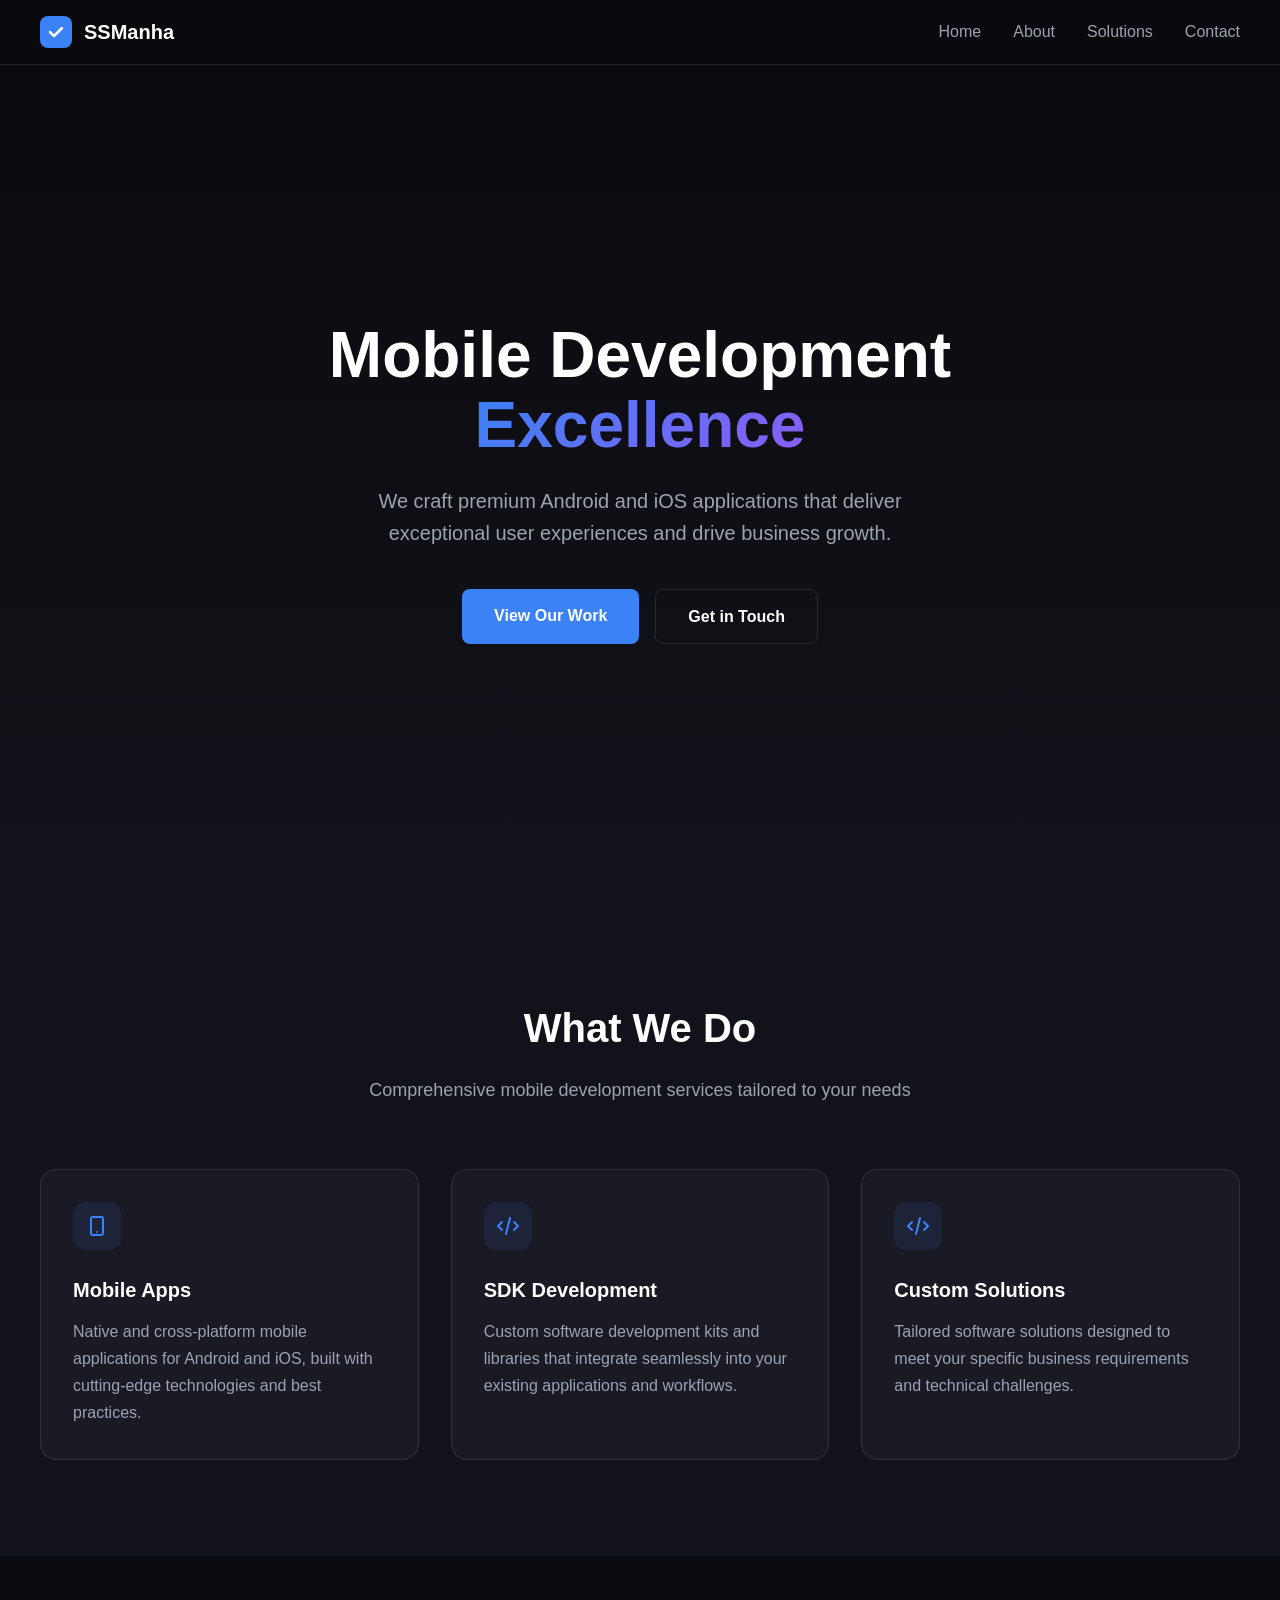
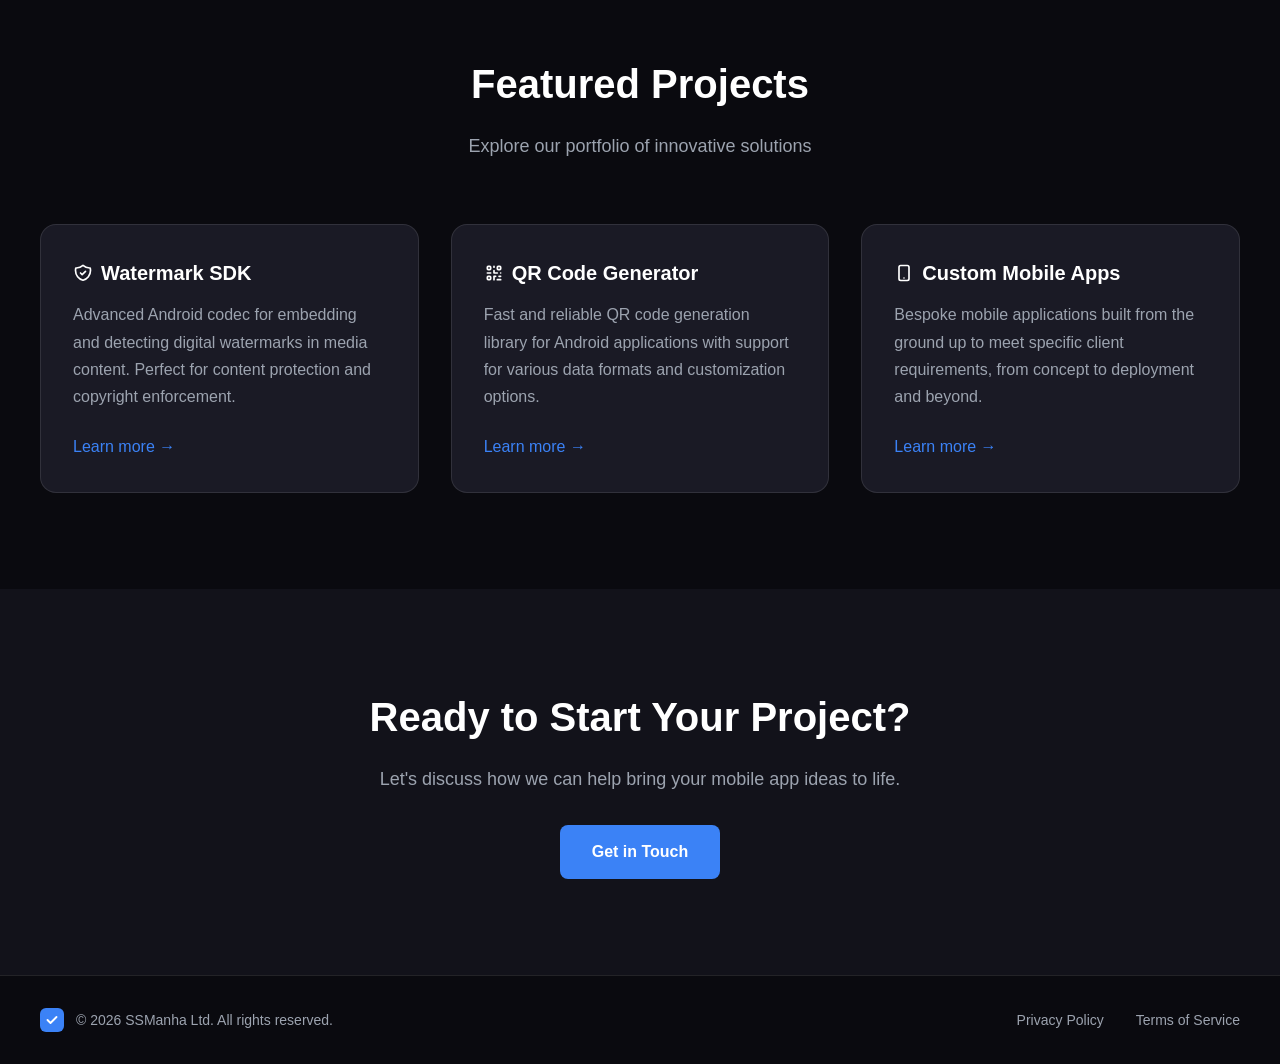
==== index.html @ 8f7a141c "init website" ====
<!DOCTYPE html>
<html lang="en">
<head>
    <meta charset="UTF-8">
    <meta name="viewport" content="width=device-width, initial-scale=1.0">
    <title>SSManha Ltd - Mobile Development Excellence</title>
    <meta name="description" content="SSManha Ltd specializes in Android and iOS app development. We build innovative mobile solutions including Watermark SDK and custom applications.">
    <link rel="icon" href="/favicon.ico" type="image/x-icon">
    <style>
        /* CSS Reset & Base Styles */
        *, *::before, *::after {
            margin: 0;
            padding: 0;
            box-sizing: border-box;
        }

        :root {
            --bg-primary: #0a0a0f;
            --bg-secondary: #12121a;
            --bg-card: #1a1a25;
            --accent: #3b82f6;
            --accent-hover: #2563eb;
            --text-primary: #ffffff;
            --text-secondary: #9ca3af;
            --border: rgba(255, 255, 255, 0.1);
        }

        html {
            scroll-behavior: smooth;
        }

        body {
            font-family: 'Inter', -apple-system, BlinkMacSystemFont, 'Segoe UI', Roboto, Oxygen, Ubuntu, sans-serif;
            background-color: var(--bg-primary);
            color: var(--text-primary);
            line-height: 1.6;
            min-height: 100vh;
        }

        a {
            text-decoration: none;
            color: inherit;
            transition: color 0.2s ease;
        }

        /* Navigation */
        .navbar {
            position: fixed;
            top: 0;
            left: 0;
            right: 0;
            z-index: 1000;
            background: rgba(10, 10, 15, 0.95);
            backdrop-filter: blur(10px);
            border-bottom: 1px solid var(--border);
            padding: 1rem 2rem;
        }

        .nav-container {
            max-width: 1200px;
            margin: 0 auto;
            display: flex;
            justify-content: space-between;
            align-items: center;
        }

        .logo {
            display: flex;
            align-items: center;
            gap: 0.75rem;
            font-size: 1.25rem;
            font-weight: 700;
        }

        .logo svg {
            width: 32px;
            height: 32px;
        }

        .nav-links {
            display: flex;
            gap: 2rem;
            list-style: none;
        }

        .nav-links a {
            color: var(--text-secondary);
            font-weight: 500;
            transition: color 0.2s ease;
        }

        .nav-links a:hover {
            color: var(--text-primary);
        }

        /* Hero Section */
        .hero {
            padding: 10rem 2rem 6rem;
            text-align: center;
            min-height: 100vh;
            display: flex;
            flex-direction: column;
            justify-content: center;
            background: linear-gradient(180deg, var(--bg-primary) 0%, var(--bg-secondary) 100%);
        }

        .hero-content {
            max-width: 800px;
            margin: 0 auto;
        }

        .hero h1 {
            font-size: clamp(2.5rem, 6vw, 4rem);
            font-weight: 800;
            margin-bottom: 1.5rem;
            line-height: 1.1;
        }

        .hero h1 .highlight {
            background: linear-gradient(135deg, var(--accent) 0%, #8b5cf6 100%);
            -webkit-background-clip: text;
            -webkit-text-fill-color: transparent;
            background-clip: text;
        }

        .hero p {
            font-size: 1.25rem;
            color: var(--text-secondary);
            margin-bottom: 2.5rem;
            max-width: 600px;
            margin-left: auto;
            margin-right: auto;
        }

        .hero-buttons {
            display: flex;
            gap: 1rem;
            justify-content: center;
            flex-wrap: wrap;
        }

        /* Buttons */
        .btn {
            display: inline-block;
            padding: 0.875rem 2rem;
            border-radius: 8px;
            font-weight: 600;
            font-size: 1rem;
            transition: all 0.2s ease;
            cursor: pointer;
            border: none;
        }

        .btn-primary {
            background: var(--accent);
            color: white;
        }

        .btn-primary:hover {
            background: var(--accent-hover);
            transform: translateY(-2px);
        }

        .btn-secondary {
            background: transparent;
            color: var(--text-primary);
            border: 1px solid var(--border);
        }

        .btn-secondary:hover {
            background: var(--bg-card);
            border-color: var(--accent);
        }

        /* Services Section */
        .services {
            padding: 6rem 2rem;
            background: var(--bg-secondary);
        }

        .container {
            max-width: 1200px;
            margin: 0 auto;
        }

        .section-header {
            text-align: center;
            margin-bottom: 4rem;
        }

        .section-header h2 {
            font-size: 2.5rem;
            font-weight: 700;
            margin-bottom: 1rem;
        }

        .section-header p {
            color: var(--text-secondary);
            font-size: 1.125rem;
            max-width: 600px;
            margin: 0 auto;
        }

        .services-grid {
            display: grid;
            grid-template-columns: repeat(auto-fit, minmax(300px, 1fr));
            gap: 2rem;
        }

        .service-card {
            background: var(--bg-card);
            border: 1px solid var(--border);
            border-radius: 16px;
            padding: 2rem;
            transition: all 0.3s ease;
        }

        .service-card:hover {
            transform: translateY(-4px);
            border-color: var(--accent);
        }

        .service-icon {
            width: 48px;
            height: 48px;
            background: rgba(59, 130, 246, 0.1);
            border-radius: 12px;
            display: flex;
            align-items: center;
            justify-content: center;
            margin-bottom: 1.5rem;
        }

        .service-icon svg {
            width: 24px;
            height: 24px;
            color: var(--accent);
        }

        .service-card h3 {
            font-size: 1.25rem;
            font-weight: 600;
            margin-bottom: 0.75rem;
        }

        .service-card p {
            color: var(--text-secondary);
            line-height: 1.7;
        }

        /* Featured Projects */
        .projects {
            padding: 6rem 2rem;
        }

        .projects-grid {
            display: grid;
            grid-template-columns: repeat(auto-fit, minmax(320px, 1fr));
            gap: 2rem;
        }

        .project-card {
            background: var(--bg-card);
            border: 1px solid var(--border);
            border-radius: 16px;
            padding: 2rem;
            transition: all 0.3s ease;
        }

        .project-card:hover {
            border-color: var(--accent);
        }

        .project-card h3 {
            font-size: 1.25rem;
            font-weight: 600;
            margin-bottom: 0.75rem;
            display: flex;
            align-items: center;
            gap: 0.5rem;
        }

        .project-card p {
            color: var(--text-secondary);
            margin-bottom: 1.5rem;
            line-height: 1.7;
        }

        .project-link {
            color: var(--accent);
            font-weight: 500;
            display: inline-flex;
            align-items: center;
            gap: 0.25rem;
        }

        .project-link:hover {
            text-decoration: underline;
        }

        /* CTA Section */
        .cta {
            padding: 6rem 2rem;
            background: var(--bg-secondary);
            text-align: center;
        }

        .cta h2 {
            font-size: 2.5rem;
            font-weight: 700;
            margin-bottom: 1rem;
        }

        .cta p {
            color: var(--text-secondary);
            font-size: 1.125rem;
            margin-bottom: 2rem;
            max-width: 600px;
            margin-left: auto;
            margin-right: auto;
        }

        /* Footer */
        .footer {
            padding: 2rem;
            border-top: 1px solid var(--border);
        }

        .footer-content {
            max-width: 1200px;
            margin: 0 auto;
            display: flex;
            justify-content: space-between;
            align-items: center;
            flex-wrap: wrap;
            gap: 1rem;
        }

        .footer-left {
            display: flex;
            align-items: center;
            gap: 0.75rem;
        }

        .footer-left span {
            color: var(--text-secondary);
            font-size: 0.875rem;
        }

        .footer-right {
            display: flex;
            gap: 2rem;
        }

        .footer-right a {
            color: var(--text-secondary);
            font-size: 0.875rem;
        }

        .footer-right a:hover {
            color: var(--text-primary);
        }

        /* Mobile Menu */
        .mobile-menu-btn {
            display: none;
            background: none;
            border: none;
            color: var(--text-primary);
            cursor: pointer;
            padding: 0.5rem;
        }

        /* Responsive */
        @media (max-width: 768px) {
            .nav-links {
                display: none;
            }

            .mobile-menu-btn {
                display: block;
            }

            .hero {
                padding: 8rem 1.5rem 4rem;
            }

            .services, .projects, .cta {
                padding: 4rem 1.5rem;
            }

            .section-header h2 {
                font-size: 2rem;
            }

            .footer-content {
                flex-direction: column;
                text-align: center;
            }
        }
    </style>
</head>
<body>
    <!-- Navigation -->
    <nav class="navbar">
        <div class="nav-container">
            <a href="index.html" class="logo">
                <svg viewBox="0 0 32 32" fill="none" xmlns="http://www.w3.org/2000/svg">
                    <rect width="32" height="32" rx="8" fill="#3B82F6"/>
                    <path d="M10 16L14 20L22 12" stroke="white" stroke-width="2.5" stroke-linecap="round" stroke-linejoin="round"/>
                </svg>
                SSManha
            </a>
            <ul class="nav-links">
                <li><a href="index.html">Home</a></li>
                <li><a href="about.html">About</a></li>
                <li><a href="solutions.html">Solutions</a></li>
                <li><a href="contact.html">Contact</a></li>
            </ul>
            <button class="mobile-menu-btn" aria-label="Menu">
                <svg width="24" height="24" fill="none" stroke="currentColor" viewBox="0 0 24 24">
                    <path stroke-linecap="round" stroke-linejoin="round" stroke-width="2" d="M4 6h16M4 12h16M4 18h16"/>
                </svg>
            </button>
        </div>
    </nav>

    <!-- Hero Section -->
    <section class="hero">
        <div class="hero-content">
            <h1>Mobile Development <span class="highlight">Excellence</span></h1>
            <p>We craft premium Android and iOS applications that deliver exceptional user experiences and drive business growth.</p>
            <div class="hero-buttons">
                <a href="solutions.html" class="btn btn-primary">View Our Work</a>
                <a href="contact.html" class="btn btn-secondary">Get in Touch</a>
            </div>
        </div>
    </section>

    <!-- Services Section -->
    <section class="services">
        <div class="container">
            <div class="section-header">
                <h2>What We Do</h2>
                <p>Comprehensive mobile development services tailored to your needs</p>
            </div>
            <div class="services-grid">
                <div class="service-card">
                    <div class="service-icon">
                        <svg fill="none" stroke="currentColor" viewBox="0 0 24 24">
                            <path stroke-linecap="round" stroke-linejoin="round" stroke-width="2" d="M12 18h.01M8 21h8a2 2 0 002-2V5a2 2 0 00-2-2H8a2 2 0 00-2 2v14a2 2 0 002 2z"/>
                        </svg>
                    </div>
                    <h3>Mobile Apps</h3>
                    <p>Native and cross-platform mobile applications for Android and iOS, built with cutting-edge technologies and best practices.</p>
                </div>
                <div class="service-card">
                    <div class="service-icon">
                        <svg fill="none" stroke="currentColor" viewBox="0 0 24 24">
                            <path stroke-linecap="round" stroke-linejoin="round" stroke-width="2" d="M10 20l4-16m4 4l4 4-4 4M6 16l-4-4 4-4"/>
                        </svg>
                    </div>
                    <h3>SDK Development</h3>
                    <p>Custom software development kits and libraries that integrate seamlessly into your existing applications and workflows.</p>
                </div>
                <div class="service-card">
                    <div class="service-icon">
                        <svg fill="none" stroke="currentColor" viewBox="0 0 24 24">
                            <path stroke-linecap="round" stroke-linejoin="round" stroke-width="2" d="M10 20l4-16m4 4l4 4-4 4M6 16l-4-4 4-4"/>
                        </svg>
                    </div>
                    <h3>Custom Solutions</h3>
                    <p>Tailored software solutions designed to meet your specific business requirements and technical challenges.</p>
                </div>
            </div>
        </div>
    </section>

    <!-- Featured Projects -->
    <section class="projects">
        <div class="container">
            <div class="section-header">
                <h2>Featured Projects</h2>
                <p>Explore our portfolio of innovative solutions</p>
            </div>
            <div class="projects-grid">
                <div class="project-card">
                    <h3>
                        <svg width="20" height="20" fill="none" stroke="currentColor" viewBox="0 0 24 24">
                            <path stroke-linecap="round" stroke-linejoin="round" stroke-width="2" d="M9 12l2 2 4-4m5.618-4.016A11.955 11.955 0 0112 2.944a11.955 11.955 0 01-8.618 3.04A12.02 12.02 0 003 9c0 5.591 3.824 10.29 9 11.622 5.176-1.332 9-6.03 9-11.622 0-1.042-.133-2.052-.382-3.016z"/>
                        </svg>
                        Watermark SDK
                    </h3>
                    <p>Advanced Android codec for embedding and detecting digital watermarks in media content. Perfect for content protection and copyright enforcement.</p>
                    <a href="solutions.html" class="project-link">Learn more →</a>
                </div>
                <div class="project-card">
                    <h3>
                        <svg width="20" height="20" fill="none" stroke="currentColor" viewBox="0 0 24 24">
                            <path stroke-linecap="round" stroke-linejoin="round" stroke-width="2" d="M12 4v1m6 11h2m-6 0h-2v4m0-11v3m0 0h.01M12 12h4.01M16 20h4M4 12h4m12 0h.01M5 8h2a1 1 0 001-1V5a1 1 0 00-1-1H5a1 1 0 00-1 1v2a1 1 0 001 1zm12 0h2a1 1 0 001-1V5a1 1 0 00-1-1h-2a1 1 0 00-1 1v2a1 1 0 001 1zM5 20h2a1 1 0 001-1v-2a1 1 0 00-1-1H5a1 1 0 00-1 1v2a1 1 0 001 1z"/>
                        </svg>
                        QR Code Generator
                    </h3>
                    <p>Fast and reliable QR code generation library for Android applications with support for various data formats and customization options.</p>
                    <a href="solutions.html" class="project-link">Learn more →</a>
                </div>
                <div class="project-card">
                    <h3>
                        <svg width="20" height="20" fill="none" stroke="currentColor" viewBox="0 0 24 24">
                            <path stroke-linecap="round" stroke-linejoin="round" stroke-width="2" d="M12 18h.01M8 21h8a2 2 0 002-2V5a2 2 0 00-2-2H8a2 2 0 00-2 2v14a2 2 0 002 2z"/>
                        </svg>
                        Custom Mobile Apps
                    </h3>
                    <p>Bespoke mobile applications built from the ground up to meet specific client requirements, from concept to deployment and beyond.</p>
                    <a href="solutions.html" class="project-link">Learn more →</a>
                </div>
            </div>
        </div>
    </section>

    <!-- CTA Section -->
    <section class="cta">
        <div class="container">
            <h2>Ready to Start Your Project?</h2>
            <p>Let's discuss how we can help bring your mobile app ideas to life.</p>
            <a href="contact.html" class="btn btn-primary">Get in Touch</a>
        </div>
    </section>

    <!-- Footer -->
    <footer class="footer">
        <div class="footer-content">
            <div class="footer-left">
                <svg width="24" height="24" viewBox="0 0 32 32" fill="none" xmlns="http://www.w3.org/2000/svg">
                    <rect width="32" height="32" rx="8" fill="#3B82F6"/>
                    <path d="M10 16L14 20L22 12" stroke="white" stroke-width="2.5" stroke-linecap="round" stroke-linejoin="round"/>
                </svg>
                <span>© 2026 SSManha Ltd. All rights reserved.</span>
            </div>
            <div class="footer-right">
                <a href="privacy.html">Privacy Policy</a>
                <a href="terms.html">Terms of Service</a>
            </div>
        </div>
    </footer>
</body>
</html>
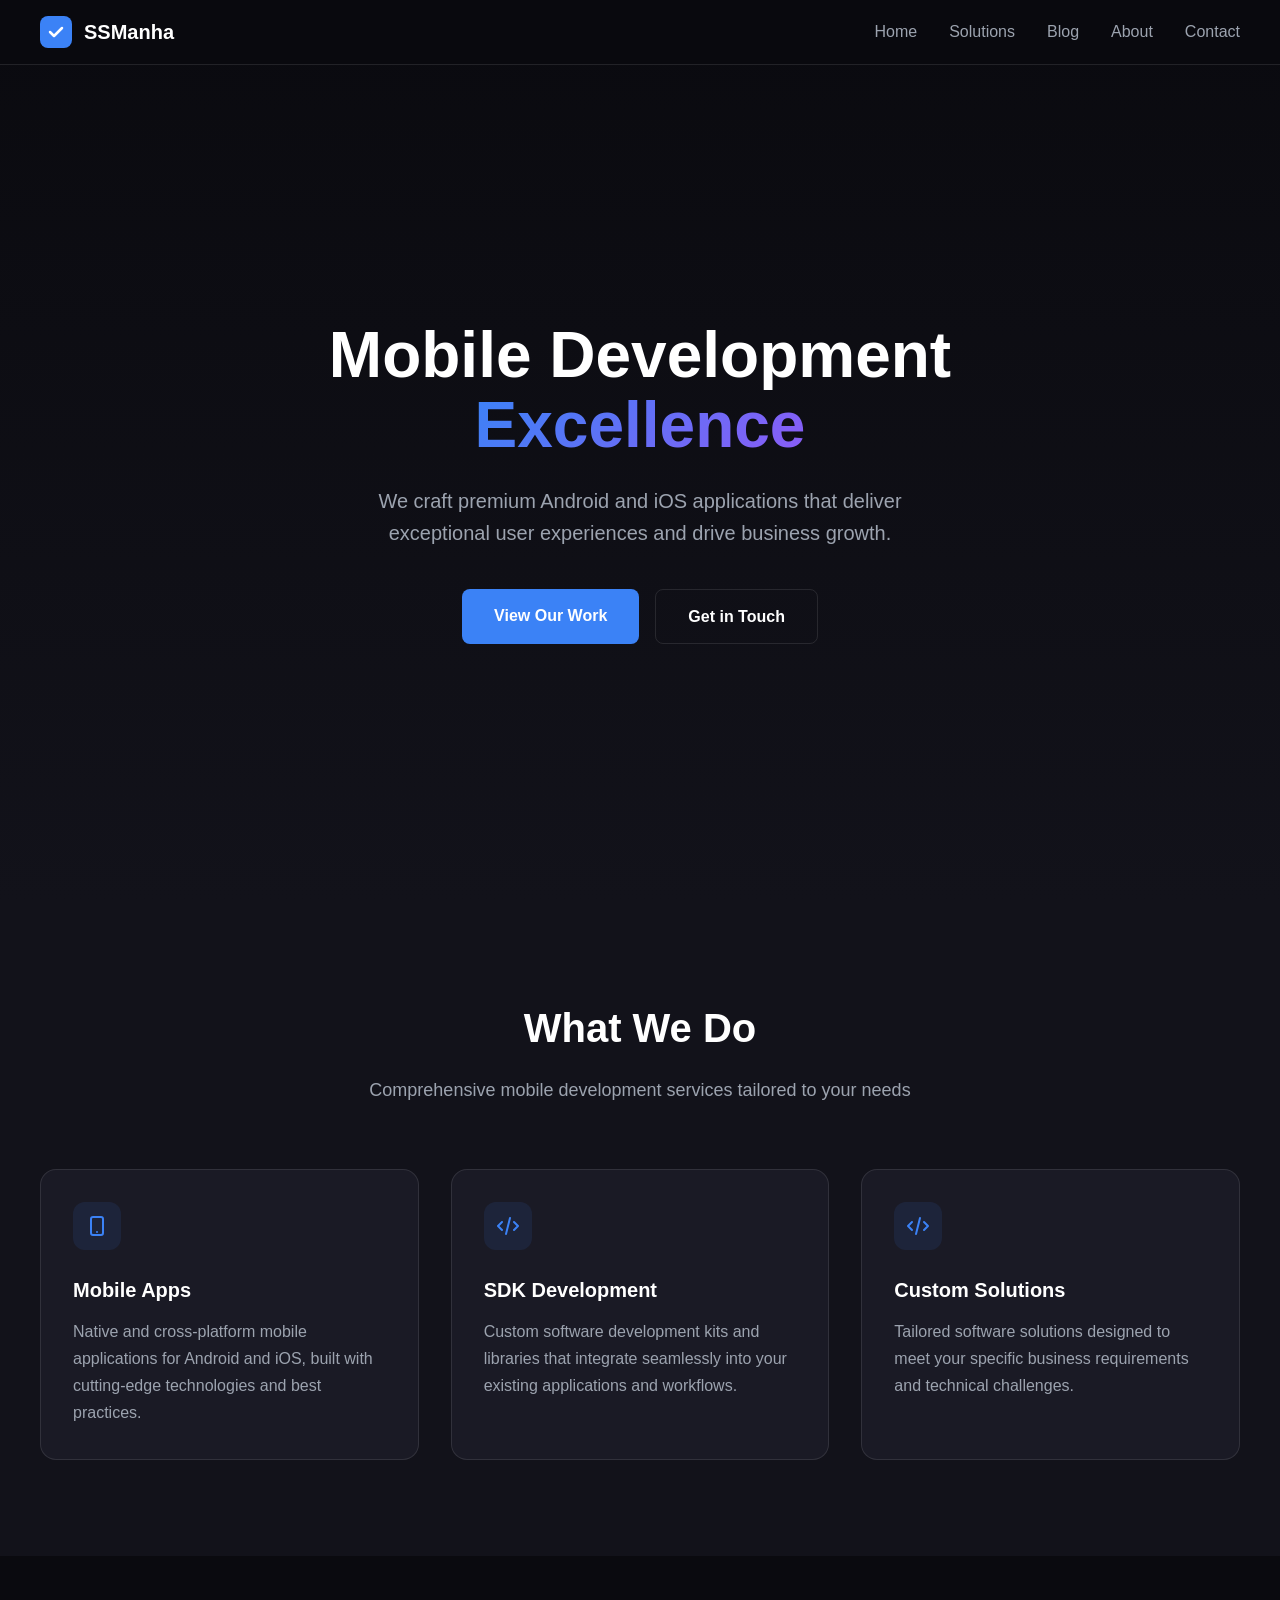
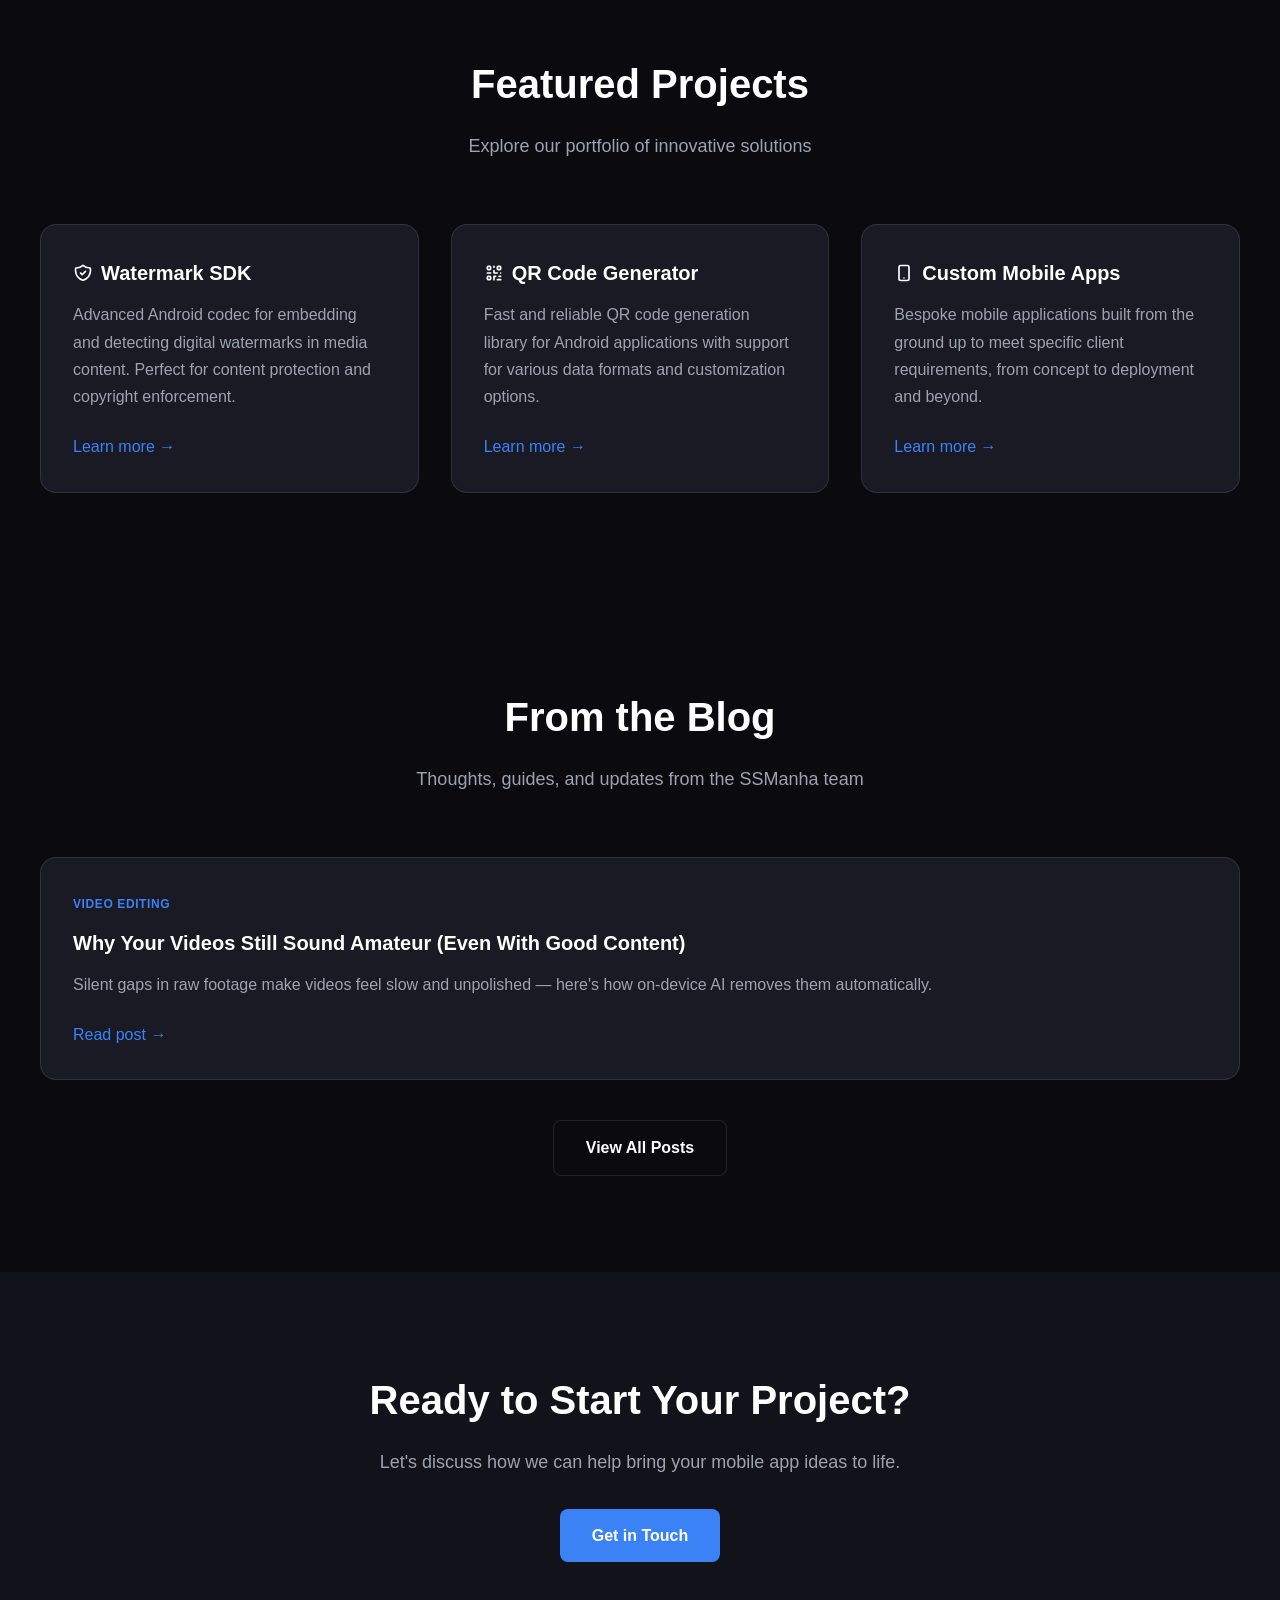
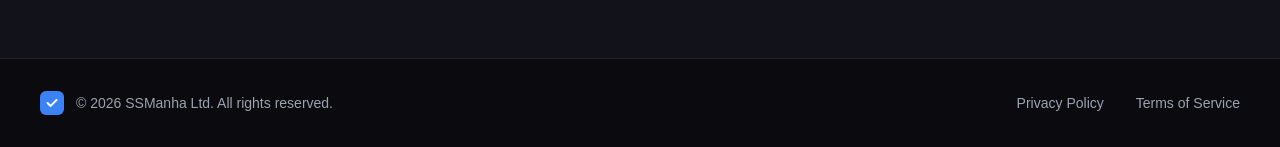
==== commit 1f0e95ff: "video" ====
--- a/index.html
+++ b/index.html
@@ -298,6 +298,59 @@
             text-decoration: underline;
         }
 
+        /* Blog Preview */
+        .blog-preview {
+            padding: 6rem 2rem;
+        }
+
+        .blog-grid {
+            display: grid;
+            grid-template-columns: repeat(auto-fit, minmax(320px, 1fr));
+            gap: 2rem;
+            margin-bottom: 2.5rem;
+        }
+
+        .blog-card {
+            display: block;
+            background: var(--bg-card);
+            border: 1px solid var(--border);
+            border-radius: 16px;
+            padding: 2rem;
+            transition: all 0.3s ease;
+        }
+
+        .blog-card:hover {
+            border-color: var(--accent);
+            transform: translateY(-4px);
+        }
+
+        .blog-card-tag {
+            display: inline-block;
+            color: var(--accent);
+            font-weight: 600;
+            font-size: 0.75rem;
+            text-transform: uppercase;
+            letter-spacing: 0.05em;
+            margin-bottom: 0.75rem;
+        }
+
+        .blog-card h3 {
+            font-size: 1.25rem;
+            font-weight: 600;
+            margin-bottom: 0.75rem;
+            color: var(--text-primary);
+        }
+
+        .blog-card p {
+            color: var(--text-secondary);
+            margin-bottom: 1.5rem;
+            line-height: 1.7;
+        }
+
+        .blog-view-all {
+            text-align: center;
+        }
+
         /* CTA Section */
         .cta {
             padding: 6rem 2rem;
@@ -385,7 +438,7 @@
                 padding: 8rem 1.5rem 4rem;
             }
 
-            .services, .projects, .cta {
+            .services, .projects, .blog-preview, .cta {
                 padding: 4rem 1.5rem;
             }
 
@@ -413,8 +466,9 @@
             </a>
             <ul class="nav-links">
                 <li><a href="index.html">Home</a></li>
+                <li><a href="solutions.html">Solutions</a></li>
+                <li><a href="blog.html">Blog</a></li>
                 <li><a href="about.html">About</a></li>
-                <li><a href="solutions.html">Solutions</a></li>
                 <li><a href="contact.html">Contact</a></li>
             </ul>
             <button class="mobile-menu-btn" aria-label="Menu">
@@ -518,6 +572,27 @@
         </div>
     </section>
 
+    <!-- Latest from the Blog -->
+    <section class="blog-preview">
+        <div class="container">
+            <div class="section-header">
+                <h2>From the Blog</h2>
+                <p>Thoughts, guides, and updates from the SSManha team</p>
+            </div>
+            <div class="blog-grid">
+                <a href="blog-video-silence-remover.html" class="blog-card">
+                    <span class="blog-card-tag">Video Editing</span>
+                    <h3>Why Your Videos Still Sound Amateur (Even With Good Content)</h3>
+                    <p>Silent gaps in raw footage make videos feel slow and unpolished — here's how on-device AI removes them automatically.</p>
+                    <span class="project-link">Read post →</span>
+                </a>
+            </div>
+            <div class="blog-view-all">
+                <a href="blog.html" class="btn btn-secondary">View All Posts</a>
+            </div>
+        </div>
+    </section>
+
     <!-- CTA Section -->
     <section class="cta">
         <div class="container">
